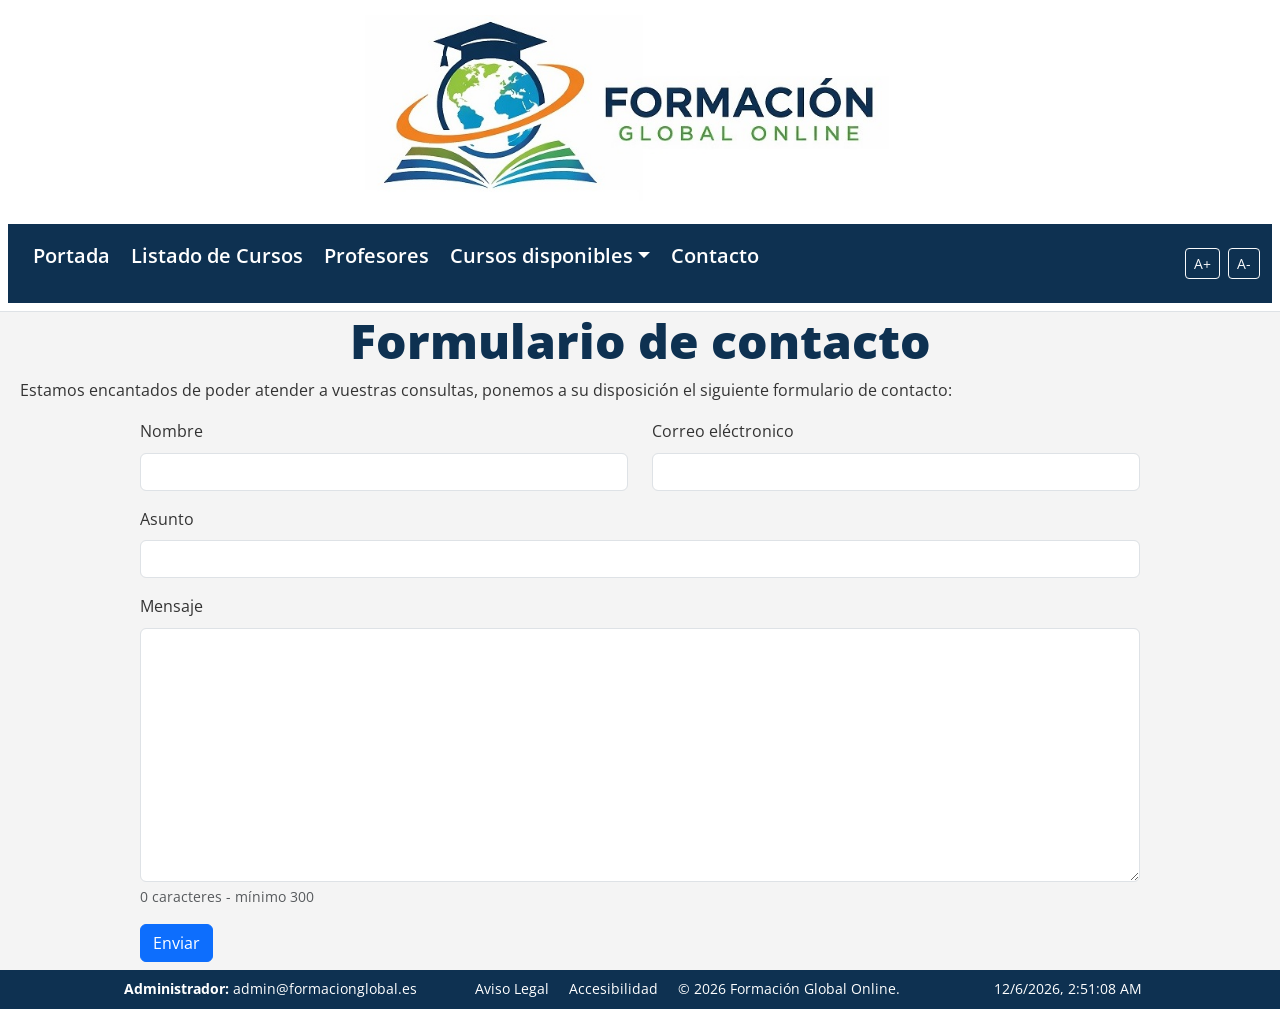
==== contacto.html @ d68c9276 "Add files via upload" ====
<!DOCTYPE html>
<html lang="es">
	<head>		
		<meta name="author" content="Noelia Cabezas">
		<meta name="description" content="Cursos de formación en línea">
		<meta name="keywords" content="cursos, formación, empresa, gestión empresa, planificación empresarial, marketing, fuentes de financiación">
		<meta name="viewport" content="width=device-width, initial-scale=1.0">
		<meta charset="utf-8">
		<title>Formación Global Online | Curso de Gestión de Empresas</title>
		<!-- Importamos la fuente y el fichero CSS de estilos-->
		<link rel="preconnect" href="https://fonts.googleapis.com">
		<link rel="preconnect" href="https://fonts.gstatic.com" crossorigin>
		<link href="https://fonts.googleapis.com/css2?family=Open+Sans:ital,wght@0,300..800;1,300..800&display=swap" rel="stylesheet">
		<link href="https://cdn.jsdelivr.net/npm/bootstrap@5.3.8/dist/css/bootstrap.min.css" rel="stylesheet" integrity="sha384-sRIl4kxILFvY47J16cr9ZwB07vP4J8+LH7qKQnuqkuIAvNWLzeN8tE5YBujZqJLB" crossorigin="anonymous">
		<link href="style/estilos.css" rel="stylesheet" type="text/css">
		
		<!-- Para redes sociales -->
		<meta property="og:title" content="Gestión de Empresas">	
	</head>
	<body>
		<header class="sticky-top bg-white border-bottom">
			<!-- Encabezado corporativo del sitio web -->
			<div>	
				<figure>
					<img src="img/logo_2.jpg" alt="Logo de Formación Global Online">
				</figure>				
			</div>	
			
			<nav class="navbar navbar-expand-lg navbar-dark fondo_corporativo_azul_marino">
				<div class="container-fluid">     
					<!-- Crea un botón de tres rayas horizontales para el diseño responsible si la pantalla es más pequeña, si pulsas se despliega el menú -->
					<button class="navbar-toggler" type="button" data-bs-toggle="collapse" data-bs-target="#menuNavegacion">
						<span class="navbar-toggler-icon"></span>
					</button>
					<!-- Elementos del menú -->
					<div class="collapse navbar-collapse" id="menuNavegacion">
						<ul class="navbar-nav me-auto">
							<li class="nav-item"><a class="nav-link text-white" href="index.html">Portada</a></li>
							<li class="nav-item"><a class="nav-link text-white" href="listado_cursos.html">Listado de Cursos</a></li>
							<li class="nav-item"><a class="nav-link text-white" href="profesores.html">Profesores</a></li>
							<!-- Desplegable de cursos individuales -->
							<li class="nav-item dropdown">
								<a class="nav-link dropdown-toggle text-white" href="#" role="button" data-bs-toggle="dropdown">Cursos disponibles</a>								
								<ul class="dropdown-menu dropdown-menu-dark fondo_corporativo_azul_marino ">
									<li><a class="dropdown-item text-white" href="curso_detalle_1.html">Hacking Ético</a></li>
									<li><a class="dropdown-item text-white" href="curso_detalle_2.html">Gestión de Empresas</a></li>
									<li><a class="dropdown-item text-white" href="curso_detalle_3.html">Diseño Industrial</a></li>
									<li><a class="dropdown-item text-white" href="curso_detalle_4.html">Alemán Básico</a></li>
									<li><a class="dropdown-item text-white" href="curso_detalle_5.html">Comercio Internacional</a></li>
									<li><a class="dropdown-item text-white" href="curso_detalle_6.html">Alemán Básico II</a></li>
									<li><a class="dropdown-item text-white" href="curso_detalle_7.html">Excel Avanzado</a></li>
									<li><a class="dropdown-item text-white" href="curso_detalle_8.html">Fundamentos de IA</a></li>
									<li><a class="dropdown-item text-white" href="curso_detalle_9.html">Diseñador Web</a></li>
								</ul>
							</li>
							<li class="nav-item"><a class="nav-link text-white" href="contacto.html">Contacto</a></li>
						</ul>                
						<!-- Botones tamaño de texto -->
						<div class="d-flex">
							<button id="btn-aumentar" class="btn btn-outline-light btn-sm me-2">A+</button>
							<button id="btn-disminuir" class="btn btn-outline-light btn-sm">A-</button>
						</div>
					</div>
				</div>
			</nav>
		</header>
		<main>
			<!-- Sección 1 -->
			<h1>Formulario de contacto</h1>
			<p>Estamos encantados de poder atender a vuestras consultas, ponemos a su disposición el siguiente formulario de contacto:</p>
			<section id="curso_detalle">
				<div class="container" style="width: 80%">
					<form id="formulario_contacto">
						<div class="row g-4">
							<div class="mb-3 col-lg-6 col-12">
								<label class="form-label">Nombre</label>
								<input class="form-control" id="nombre" type="text" aria-describedby="nombre_ayuda">
								<div id="nombre_ayuda" class="form-text text-danger" style="display: none;">Por favor, es necesario introducir su nombre</div>
							</div>
							<div class="mb-3 col-lg-6 col-12">
								<label for="correo" class="form-label">Correo eléctronico</label>
								<input type="email" class="form-control" id="correo" aria-describedby="correo_ayuda">
								<div id="correo_ayuda" class="form-text text-danger" style="display: none;">Por favor, introduzca su correo electrónico</div>
							</div>
						</div>
						<div class="mb-3">
							<label class="form-label">Asunto</label>
							<input class="form-control" id="asunto" type="text" aria-describedby="asunto_ayuda">
							<div id="asunto_ayuda" class="form-text text-danger" style="display: none;">Por favor, indique el asunto de la consulta</div>
						</div>
						<div class="mb-3">
							<label class="form-label">Mensaje</label>
							<textarea class="form-control" id="mensaje" rows="10" aria-describedby="mensaje_ayuda"></textarea>
							<div id="mensaje_info" class="form-text"><span id="contador">0</span> caracteres - mínimo 300</div>
							<div id="mensaje_ayuda" class="form-text text-danger" style="display: none;">Para que el mensaje sea válido debe tener un mínimo de 300 caracteres</div>
						</div>
						<button type="submit" class="btn btn-primary">Enviar</button>
					</form>
				</div>
			</section>						
		</main>
		<!-- Pie de página -->
		<footer class="fondo_corporativo_azul_marino text-white py-2 mt-2">
			<div class="container text-center">
				<div class="row align-items-center small">
					<!-- Datos Administrador -->
					<div class="col-md-4 mb-3 mb-md-0">
						<p class="mb-0"><strong>Administrador:</strong> admin@formacionglobal.es</p>						
					</div>

					<!-- Accesibilidad y Legal -->
					<div class="col-md-5 mb-3 mb-md-0">
						<a href="aviso_legal.html" class="text-white text-decoration-none me-3">Aviso Legal</a>
						<a href="#" class="text-white text-decoration-none me-3">Accesibilidad</a>
						<span>&copy; 2026 Formación Global Online.</span>
					</div>

					<!-- Fecha y Hora (Interactividad JS) -->
					<div class="col-md-3">
						<span id="txt-fecha"></span>												
					</div>
				</div>
			</div>			
		</footer>	

		<script src="https://cdn.jsdelivr.net/npm/bootstrap@5.3.8/dist/js/bootstrap.bundle.min.js" integrity="sha384-FKyoEForCGlyvwx9Hj09JcYn3nv7wiPVlz7YYwJrWVcXK/BmnVDxM+D2scQbITxI" crossorigin="anonymous"></script>
		<script src="https://code.jquery.com/jquery-3.7.1.js" integrity="sha256-eKhayi8LEQwp4NKxN+CfCh+3qOVUtJn3QNZ0TciWLP4=" crossorigin="anonymous"></script>
		<script src="scripts/scr_comunes.js"></script>
		<script src="scripts/scr_contacto.js"></script>
	</body>
</html>
---- style/estilos.css ----
/* Reglas de estilo para el sitio web de Formación Global Online */
/* Reset de estilos básicos*/
*{
	margin: 0;
	padding: 0;
	box-sizing: border-box;	/* mantiene los tamaños de cajas fijos, bordes y rellenos se calculan hacia adentro*/
}

/* Declaración de propiedades personalizadas, son colores por ejemplo que se usan en diversos atributos*/
:root{
	--color-texto: rgb(51,51,51);
	--color-corporativo-azul-marino: rgb(14,49,81);
	--color-corporativo-azul-claro: rgb(143,219,248);
	--color-corporativo-azul-medio: rgb(11,149,196);
}

.fondo_corporativo_azul_marino {
	background-color: var(--color-corporativo-azul-marino); /* El color de fondo del menú */
}

.fondo_corporativo_azul_claro{
	background-color: var(--color-corporativo-azul-claro);
}

.fondo_corporativo_azul_medio{
	background-color: var(--color-corporativo-azul-medio);
}


#carrusel_cursos{
	width: fit-content;
	margin: 20 px auto;
	border-radius: 12px;
	overflow: hidden;
}

#carrusel_cursos .carousel-caption {
    background: rgba(0, 0, 0, 0.6); /* Fondo negro semitransparente */
    border-radius: 10px;
    padding: 15px;
    left: 10%;  /* Ajuste lateral */
    right: 10%;
    bottom: 20px; /* Separación del borde inferior */
	width: fit-content;
	height: auto;
	left: 0;
    right: 0;
    margin: 0 auto;        /* Centrado horizontal */
    bottom: 20px;
}

.carousel-control-prev, .carousel-control-next {
    width: 40px;           /* Ancho fijo del área de clic */
    height: 40px;          /* Alto fijo */
    background-color: rgba(0, 0, 0, 1); /* Fondo oscuro circular */
    border-radius: 50%;    /* Los hace redondos */
    top: 50%;              /* Centrado vertical */
    transform: translateY(-50%); /* Ajuste perfecto al centro */
    margin: 0 10px;        /* Los separa un poco del borde de la imagen */
}
/*
.carousel-control-prev{
	left: 15%;
}

.carousel-control-next {
	right: 15%
}*/

/* Cambiar el tamaño de la flecha interna */
.carousel-control-prev-icon, .carousel-control-next-icon {
    width: 3rem;
    height: 3rem;
}

/* Efecto al pasar el ratón */
.carousel-control-prev:hover, .carousel-control-next:hover {
    background-color: rgba(0, 0, 0, 0.8);
}

/* estilo para encabezados de segundo nivel */
h1 {
	font-size: 3rem;
	color: var(--color-corporativo-azul-marino);
	font-weight: 800;
	text-align: center;
}
/* Atributos generales*/
body{
	font-family: "Open Sans", sans-serif;	
	line-height: 1.6;
	color: var(--color-texto);
	background-color: rgb(244,244,244);
	/*padding-top: 350px; /*Ajustado según el tamaño del header*/
}

.card img{	
	/* Fuerzo a que los logos de los cursos tengan todos el mismo tamaño y no se deformen*/
	display: block;
	margin: 0 auto;
	/* Fuerzo a que los logos de los cursos tengan todos el mismo tamaño*/
	width: 338px;
	height: 225px;
	object-fit: cover;
	object-position: center;
	
}

/* Encabezado y Navegación */
header {	
	background-color: white;	
	font-size: 1.25rem;
	font-weight: 600;
	padding: 0.5rem 0.5rem;
	position: fixed; /*mantenemos siempre fijo el header */
	z-index: 100;
	top: 0;
	width: 100%;	
}

/* Atributos para el logo tipo banner */
header img{
	 /* Centro la imagen centrada con los atributos display y margin siguientes */
    display: block;
	margin: 0 auto;
	/* fuerza que la imagen sea más ancha que alta */
	max-width: 100%; 
	min-width: 200px;	
	max-height: 200px;
    object-fit: contain;  
	aspect-ratio:  2.75; /* la imagen es 2,75 veces más ancha que alta */	
}


/* estilo para encabezados de segundo nivel */
h2 {
	font-size: 2rem;
	color: var(--color-corporativo-azul-marino);
	font-weight: 800;
	text-align: center;
}

/* estilo para encabezados de tercer nivel */
h3{
	font-size: 1.5rem;
	color: var(--color-corporativo-azul-marino);
	font-weight: 600;
	padding-bottom: 15px;
	text-decoration: underline;
}

/* estilo para encabezados de versión 2 de tercer nivel (es igual que h3 pero sin subrayado)*/
.h3_v2{	
	text-decoration: none;
}

p{
	padding-left: 20px; /* en los párrafos se deja un espacio interno dentro de la caja que lo contiene */
}

/* estilo para articles */
article{
	padding: 20px;
	background-color: var(--color-corporativo-azul-claro);	
	border-radius: 5px; /*redondea los bordes */
	box-shadow: 0 2px 5px rgba(0,0,0,0.2);	
}

/* si el párrafo está dentro de un article */
article > p {
	padding-left: 5px;
	padding-bottom: 15px;
}

/* los enlaces en un article tendrán el mismo color que el resto del texto, incluso si ya se han visitado */
article a {
	color:  var(--color-texto);	
}

article a:visited {
	color:  var(--color-texto);
}

/* Si se pasa el ratón por encima de un enlace en un article se modifica su apariencia */
article a:hover{
	color: black; 
	font-weight: 500;
}

/* Se establece padding para las listas */
ul{
	padding-left: 20px;
	padding-bottom: 15px;
}
li{
	padding-left: 5px;
}

/* Las imágenes en estos elementos tendrán un borde */
article img, .curso-detalle img{
	border: 3px solid var(--color-corporativo-azul-marino);
	border-radius: 5px;
	display: block;
	margin: 0 auto;
	/* Fuerzo a que los logos de los cursos tengan todos el mismo tamaño*/
	width: 338px;
	height: 225px;
	object-fit: cover;
	object-position: center;
}

/* Clase negrita: cambia el formato del texto a negrita */
.negrita{
	font-weight: bold;
}

/* Clase portada: da formato a la página principal */
.portada{
	display: grid;
	grid-template-columns: 1fr 1fr; /* crea dos columnas iguales */
	gap: 20px;
	padding: 20px;	
}

/* Clase lista-cursos: da formato a la página de listado de cursos */
.lista-cursos{
	display: grid;
	grid-template-columns: 1fr 1fr 1fr; /*crea tres columnas iguales*/
	gap: 20px;
	padding: 20px;
}

/* Clase enlace-articulo: no se desea que salga subrayado los enlaces */
.enlace_articulo {
	text-decoration: none;
}

/* Clase curso-detalle: para dar formato a la página del detalle de un curso */
.curso-detalle{	
	display: grid;	
	grid-template-columns: 1fr 1.5fr 2.5fr; /*3 columnas: 1ª imagen, 2ª detalles curso, 3ª descripción */
	gap: 20px;
	padding: 20px;
	margin: 20px 20px;
	align-items: center;
}

/* Encabezado h3 personalizado en la clase curso-detalle*/
.curso-detalle h3{
	grid-column: span 3;
	text-align: center;
}

/* Párrafo  personalizado en la clase curso-detalle*/
.curso-detalle p{
	padding-bottom: 10px;
}

/* Para colocar la figure en la clase curso-detalle */
.curso-detalle figure{	
	margin: 10px 10px;		
}

/* Se quitan los marcadores de los elementos de la lista en la clase curso-detalle */
.curso-detalle ul {	
	list-style-type: none;	
}

/* Se da formato a div en la clase curso-detalle */
.curso-detalle div{		
	align-self: stretch;
	border-left: 1px solid var(--color-corporativo-azul-marino);
	
}

/* Se da formato a la clase descripción*/
.descripcion{
	font-weight: 900;
	font-size: 1.2rem;
	font-style: italic;
}

/* se da formato a la viñeta con circulo y margen */
.vinneta-circulo li{
	list-style-type: circle;
	margin-left: 15px;
}




/* ---- Diseño Responsible Básico ---*/
/* -- Móviles --*/
@media only screen and (max-width: 400px){
	/* No se fija el banner y el menú en móviles */
	body{
		padding-top: 0;
	}
	header{
		position: static; /*no se fija el banner y el menú*/
	}
	header img{
		/*se ajusta tamaño logo para adaptarlo a la pantalla*/
		width: 90%; 
		min-width: 150px;
	}
	nav{
		/* se cambia el menú a vertical*/
		grid-auto-flow: row;
		grid-template-columns: 1fr;
		gap: 5px;
		padding: 10px 0;
	}
	nav a{ /*se modifican los elementos del menú de navegación para facilitar su uso en un móvil */
		padding: 15px 0; 
		text-align: center;
		border-bottom: 1px solid rgba(255,255,255,0.1);
	}
	h2{
		font-size: 1.5rem; /* se reduce el tamaño de la fuente para adaptarlo al móvil */
	}
	/* se intenta ajustar algo la tabla*/
	table{
		width: 100%;
		font-size: 0.6rem;
	}
	th, td{
		padding: 5px 2px;
	}

	/* quito las vistas en columnas porque en un móvil no se verán bien */
	.portada, .lista-cursos, .curso-detalle{
		grid-template-columns: 1fr;
		margin: 10px;
	}
	
	/* Se modifica estos detalles para la descripción para que cuadre con la nueva configuración */
	.curso-detalle div{
		border-left: none;
		border-top: 1px solid var(--color-corporativo-azul-marino);
		padding-top: 10px;
		padding-left: 0;
	}
	.curso-detalle h3{
		grid-column: span 1;	
	}
	article img, .curso-detalle img{
		max-width: 100%;
	}	
}

/* -- Tablets --*/
@media only screen and (min-width: 401px) and (max-width: 960px){
	/* No se fija el banner y el menú en tablets, se adapta para tablets estos elementos */
	body{
		padding-top: 0;
	}
	header{
		position: static; /*no se fija el banner y el menú*/
	}
	header img{
		/*se ajusta tamaño logo para adaptarlo a la pantalla*/
		width: 60%; 	
	}
	nav{
		grid-template-columns: 1fr 1fr 1fr; /* 3 columnas iguales */
		padding-left: 0;
		text-align: center;
	}
	nav a{
		padding-left: 0;
		font-size: 1.1rem;
	}
	
	/*ponemos las columnas a 2 y retocamos detalles para mejorar la apariencia o corregirla por cambios en el diseño*/
	.portada, .lista-cursos{
		grid-template-columns: 1fr 1fr;
		gap: 15px;
	}
	.lista-cursos img{
		width: 100%;
		object-fit: cover;
	}
	.curso-detalle{
		grid-template-columns: 0.75fr 1.25fr;
	}
	.curso-detalle h3{
		grid-column: span 2;	
	}
	.curso-detalle figure{
		margin: 0;
	}
	.curso-detalle ul{
		align-self: center;
	}
	.curso-detalle div{
		grid-column: span 2;
		border-left: none;
		border-top: 1px solid var(--color-corporativo-azul-marino);
		padding-top: 20px;
		padding-left: 0;
	}
}
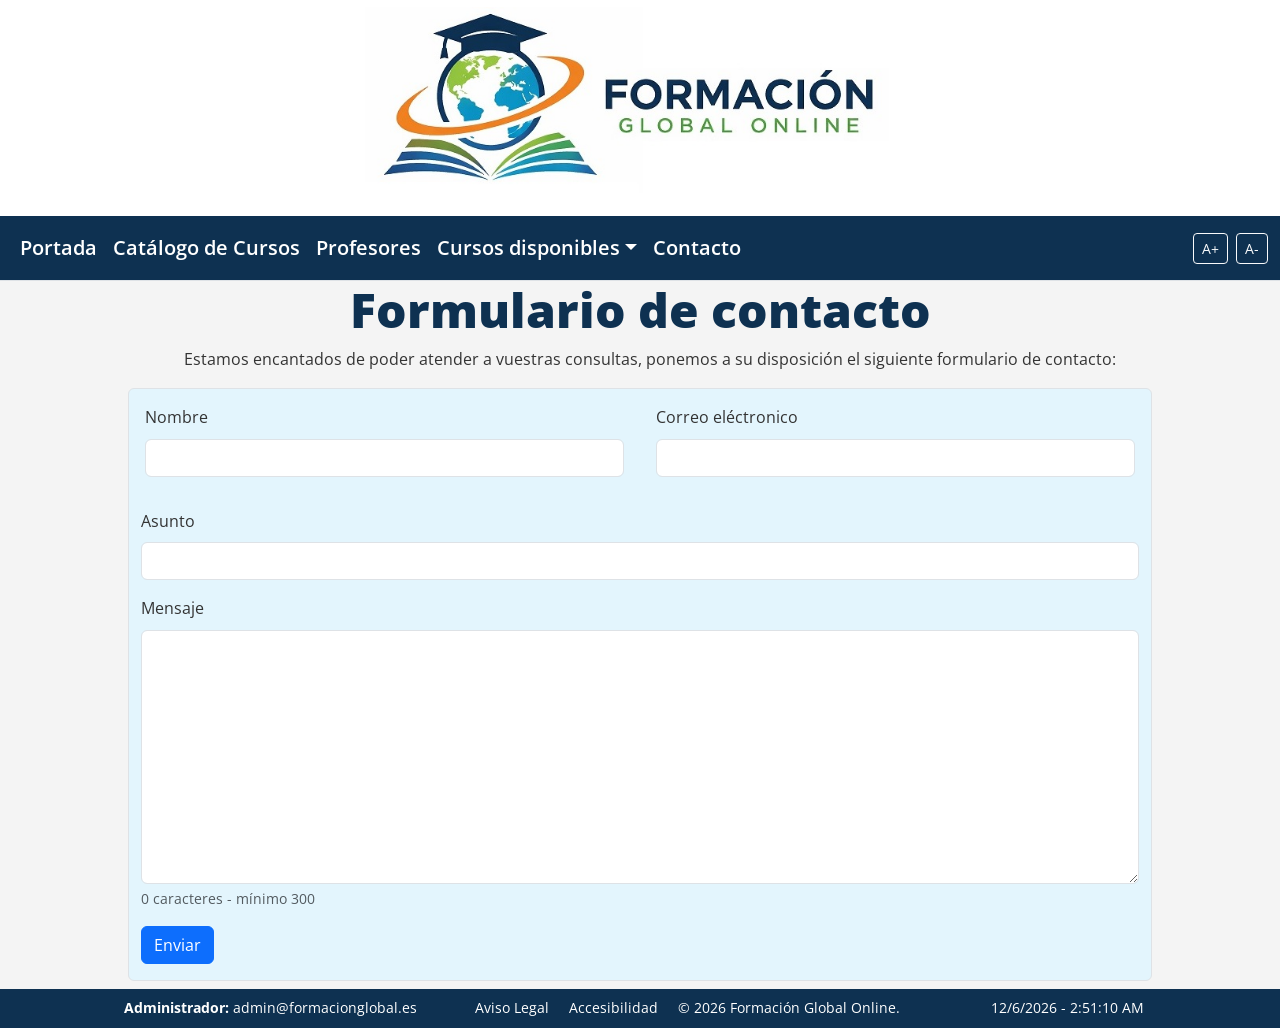
==== commit c434b81a: "Add files via upload" ====
--- a/contacto.html
+++ b/contacto.html
@@ -36,7 +36,7 @@
 					<div class="collapse navbar-collapse" id="menuNavegacion">
 						<ul class="navbar-nav me-auto">
 							<li class="nav-item"><a class="nav-link text-white" href="index.html">Portada</a></li>
-							<li class="nav-item"><a class="nav-link text-white" href="listado_cursos.html">Listado de Cursos</a></li>
+							<li class="nav-item"><a class="nav-link text-white" href="listado_cursos.html">Catálogo de Cursos</a></li>
 							<li class="nav-item"><a class="nav-link text-white" href="profesores.html">Profesores</a></li>
 							<!-- Desplegable de cursos individuales -->
 							<li class="nav-item dropdown">
@@ -67,37 +67,35 @@
 		<main>
 			<!-- Sección 1 -->
 			<h1>Formulario de contacto</h1>
-			<p>Estamos encantados de poder atender a vuestras consultas, ponemos a su disposición el siguiente formulario de contacto:</p>
-			<section id="curso_detalle">
-				<div class="container" style="width: 80%">
-					<form id="formulario_contacto">
-						<div class="row g-4">
-							<div class="mb-3 col-lg-6 col-12">
-								<label class="form-label">Nombre</label>
-								<input class="form-control" id="nombre" type="text" aria-describedby="nombre_ayuda">
-								<div id="nombre_ayuda" class="form-text text-danger" style="display: none;">Por favor, es necesario introducir su nombre</div>
-							</div>
-							<div class="mb-3 col-lg-6 col-12">
-								<label for="correo" class="form-label">Correo eléctronico</label>
-								<input type="email" class="form-control" id="correo" aria-describedby="correo_ayuda">
-								<div id="correo_ayuda" class="form-text text-danger" style="display: none;">Por favor, introduzca su correo electrónico</div>
-							</div>
-						</div>
-						<div class="mb-3">
-							<label class="form-label">Asunto</label>
-							<input class="form-control" id="asunto" type="text" aria-describedby="asunto_ayuda">
-							<div id="asunto_ayuda" class="form-text text-danger" style="display: none;">Por favor, indique el asunto de la consulta</div>
-						</div>
-						<div class="mb-3">
-							<label class="form-label">Mensaje</label>
-							<textarea class="form-control" id="mensaje" rows="10" aria-describedby="mensaje_ayuda"></textarea>
-							<div id="mensaje_info" class="form-text"><span id="contador">0</span> caracteres - mínimo 300</div>
-							<div id="mensaje_ayuda" class="form-text text-danger" style="display: none;">Para que el mensaje sea válido debe tener un mínimo de 300 caracteres</div>
-						</div>
-						<button type="submit" class="btn btn-primary">Enviar</button>
-					</form>
-				</div>
-			</section>						
+			<p class="text-center">Estamos encantados de poder atender a vuestras consultas, ponemos a su disposición el siguiente formulario de contacto:</p>
+			<div class="container border rounded fondo_corporativo_azul_claro" style="width: 80%">
+				<form id="formulario_contacto">
+					<div class="row g-4">
+						<div class="mb-3 p-3 col-lg-6 col-12">
+							<label for="nombre" class="form-label">Nombre</label>
+							<input class="form-control" id="nombre" type="text" aria-describedby="nombre_ayuda">
+							<div id="nombre_ayuda" class="form-text text-danger" style="display: none;">Por favor, es necesario introducir su nombre</div>
+						</div>
+						<div class="mb-3 p-3 col-lg-6 col-12">
+							<label for="correo" class="form-label">Correo eléctronico</label>
+							<input type="email" class="form-control" id="correo" aria-describedby="correo_ayuda">
+							<div id="correo_ayuda" class="form-text text-danger" style="display: none;">Por favor, introduzca su correo electrónico</div>
+						</div>
+					</div>
+					<div class="mb-3">
+						<label for="asunto" class="form-label">Asunto</label>
+						<input class="form-control" id="asunto" type="text" aria-describedby="asunto_ayuda">
+						<div id="asunto_ayuda" class="form-text text-danger" style="display: none;">Por favor, indique el asunto de la consulta</div>
+					</div>
+					<div class="mb-3">
+						<label for="mensaje" class="form-label">Mensaje</label>
+						<textarea class="form-control" id="mensaje" rows="10" aria-describedby="mensaje_ayuda mensaje_info"></textarea>
+						<div id="mensaje_info" class="form-text"><span id="contador">0</span> caracteres - mínimo 300</div>
+						<div id="mensaje_ayuda" class="form-text text-danger" style="display: none;">Para que el mensaje sea válido debe tener un mínimo de 300 caracteres</div>
+					</div>
+					<button type="submit" class="btn btn-primary mb-3">Enviar</button>
+				</form>
+			</div>			
 		</main>
 		<!-- Pie de página -->
 		<footer class="fondo_corporativo_azul_marino text-white py-2 mt-2">
@@ -110,8 +108,8 @@
 
 					<!-- Accesibilidad y Legal -->
 					<div class="col-md-5 mb-3 mb-md-0">
-						<a href="aviso_legal.html" class="text-white text-decoration-none me-3">Aviso Legal</a>
-						<a href="#" class="text-white text-decoration-none me-3">Accesibilidad</a>
+						<a href="#" data-bs-toggle="modal" data-bs-target="#modalLegal" class="text-white text-decoration-none me-3">Aviso Legal</a>
+						<a href="#" data-bs-toggle="modal" data-bs-target="#modalAccesibilidad" class="text-white text-decoration-none me-3">Accesibilidad</a>
 						<span>&copy; 2026 Formación Global Online.</span>
 					</div>
 
@@ -121,8 +119,92 @@
 					</div>
 				</div>
 			</div>			
-		</footer>	
-
+		</footer>
+		<!-- Aviso Legal-->
+		<div class="modal fade" id="modalLegal" tabindex="-1" aria-hidden="true">
+			<div class="modal-dialog modal-lg"> 
+				<div class="modal-content">
+					<div class="modal-header fondo_corporativo_azul_marino text-white">
+						<h1 class="modal-title text-white" id="modalLegalLabel">Aviso Legal - Formación Global Online</h1>
+						<button type="button" class="btn-close btn-close-white" data-bs-dismiss="modal" aria-label="Cerrar"></button>
+					</div>
+					<div class="modal-body" style="max-height: 400px; overflow-y: auto;">
+						<div class="card shadow-sm card-accesibilidad">
+							<div class="card-body p-5">		
+								<div class="mb-4">
+									<h1 class="display-6 fw-bold text-dark">Aviso Legal</h1>
+									<p class="text-muted">Bienvenido a la página de información legal de <span class="fw-bold">Formación Global Online.</span></p>
+									<hr>
+								</div>								
+								<div class="texto-contenido">
+									<h2 class="mt-4">1. DATOS IDENTIFICATIVOS</h2>						
+									<p>En cumplimiento con el deber de información recogido en el artículo 10 de la Ley 34/2002, de 11 de julio, de Servicios de la Sociedad de la Información y del Comercio Electrónico, se reflejan los siguientes datos: la empresa titular de dominio web es Formación Global Online (en adelante, la Empresa), con domicilio a estos efectos en Calle de la Innovación Educativa, nº 10, Madrid, C.P. 28045. Correo electrónico de contacto: secretaria@formacionglobalonline.es.</p>
+									<h2 class="mt-4">2. PROTECCIÓN DE DATOS (RGPD)</h2>
+									<p>Los datos recogidos en nuestro formulario de contacto se tratan con la finalidad de gestionar consultas académicas. Usted tiene derecho a acceder, rectificar y suprimir sus datos escribiendo a <a href="mailto:protecciondatos@formacionglobalonline.es">protecciondatos@formacionglobalonline.es</a>.</p>
+									<h2 class="mt-4">3. PROPIEDAD INTELECTUAL</h2>
+									<p>Todos los contenidos del sitio (textos, tablas de cursos, logotipos) son propiedad de la Empresa. Queda prohibida su reproducción sin permiso previo.</p>
+									<h2 class="mt-4">4. EXCLUSIÓN DE RESPONSABILIDAD</h2>
+									<p>La Empresa no se hace responsable de los daños que pudieran derivarse de interferencias, omisiones, virus informáticos o desconexiones en el funcionamiento de este sistema electrónico, motivadas por causas ajenas a Formación Global Online.</p>
+									<h2 class="mt-4">5. ACEPTACIÓN Y CONSENTIMIENTO</h2>
+									<p>El Usuario declara haber sido informado de las condiciones sobre protección de datos de carácter personal, aceptando y consintiendo el tratamiento de los mismos por parte de Formación Global Online en la forma y para las finalidades indicadas en la presente Política de Privacidad.</p>																		
+								</div>								
+								<div class="text-center mt-5">
+									<small>Última actualización: 19 de febrero de 2026</small>
+								</div>
+							</div>
+						</div>						
+					</div>
+					<div class="modal-footer">
+						<button type="button" class="btn btn-primary" data-bs-dismiss="modal">Cerrar</button>
+					</div>
+				</div>
+			</div>
+		</div>
+		<!-- Accesibilidad-->
+		<div class="modal fade" id="modalAccesibilidad" tabindex="-1" aria-hidden="true">
+			<div class="modal-dialog modal-lg"> 
+				<div class="modal-content">
+					<div class="modal-header  fondo_corporativo_azul_marino text-white">
+						<h1 class="modal-title text-white" id="modalAccesibilidadLabel">Política de Accesibilidad - Formación Global Online</h1>
+						<button type="button" class="btn-close btn-close-white" data-bs-dismiss="modal" aria-label="Cerrar"></button>
+					</div>
+					<div class="modal-body" style="max-height: 400px; overflow-y: auto;">						
+						<div class="card shadow-sm card-accesibilidad">
+							<div class="card-body p-5">	
+								<div class="mb-4">
+									<h1 class="display-6 fw-bold text-dark">Política de Accesibilidad</h1>
+									<p class="text-muted">Compromiso con la inclusión digital de <strong>Formación Global Online</strong>.</p>
+									<hr>
+								</div>
+								<div class="texto-contenido">
+									<p>En <strong>Formación Global Online</strong>, trabajamos para que nuestra plataforma de cursos y formularios sean accesibles para todos, independientemente de sus capacidades físicas o técnicas.</p>
+									<h2 class="mt-4"><span class="seccion-icono">⌨️</span>Navegación por teclado</h2>
+									<p>Hemos optimizado nuestro sitio para que puedas navegar por la tabla de cursos y completar el formulario de contacto utilizando únicamente la tecla <strong>Tabulador</strong>.</p>
+									<h2 class="mt-4"><span class="seccion-icono">🎨</span>Contraste y Diseño</h2>
+									<p>El diseño utiliza contrastes de color adecuados para facilitar la lectura a personas con baja visión y se adapta perfectamente al zoom del navegador hasta un 200% sin perder funcionalidad.</p>
+									<h2 class="mt-4"><span class="seccion-icono">🔊</span>Lectores de Pantalla</h2>
+									<p>Nuestros campos de formulario incluyen etiquetas descriptivas y atributos <code>aria-label</code> para asegurar que el software de lectura de pantalla pueda guiarte correctamente durante el proceso.</p>
+									<!-- Cuadro de contacto rápido -->
+									<div class="alert alert-success mt-5 border-0 shadow-sm">
+										<h3 class="alert-heading">¿Has encontrado alguna barrera?</h3>
+										<p class="mb-0">Si tienes dificultades para acceder a algún contenido, por favor escríbenos a: 
+											<a href="mailto:accesibilidad@formacionglobalonline.es" class="fw-bold text-success text-decoration-none">accesibilidad@formacionglobalonline.es</a>
+										</p>
+									</div>
+								</div>
+								<div class="mt-5 d-flex justify-content-between align-items-center">
+									<small class="text-muted italic">Versión 1.0 - Febrero 2026</small>
+								</div>
+							</div>
+						</div>
+					</div>
+					<div class="modal-footer">
+						<button type="button" class="btn btn-primary" data-bs-dismiss="modal">Cerrar</button>
+					</div>
+				</div>
+			</div>
+		</div>
+		<!-- SCRIPTS -->
 		<script src="https://cdn.jsdelivr.net/npm/bootstrap@5.3.8/dist/js/bootstrap.bundle.min.js" integrity="sha384-FKyoEForCGlyvwx9Hj09JcYn3nv7wiPVlz7YYwJrWVcXK/BmnVDxM+D2scQbITxI" crossorigin="anonymous"></script>
 		<script src="https://code.jquery.com/jquery-3.7.1.js" integrity="sha256-eKhayi8LEQwp4NKxN+CfCh+3qOVUtJn3QNZ0TciWLP4=" crossorigin="anonymous"></script>
 		<script src="scripts/scr_comunes.js"></script>
--- a/style/estilos.css
+++ b/style/estilos.css
@@ -1,16 +1,14 @@
 /* Reglas de estilo para el sitio web de Formación Global Online */
 /* Reset de estilos básicos*/
 *{
-	margin: 0;
-	padding: 0;
 	box-sizing: border-box;	/* mantiene los tamaños de cajas fijos, bordes y rellenos se calculan hacia adentro*/
 }
 
 /* Declaración de propiedades personalizadas, son colores por ejemplo que se usan en diversos atributos*/
 :root{
 	--color-texto: rgb(51,51,51);
-	--color-corporativo-azul-marino: rgb(14,49,81);
-	--color-corporativo-azul-claro: rgb(143,219,248);
+	--color-corporativo-azul-marino: rgb(14,49,81);	
+	--color-corporativo-azul-claro: rgb(227,245,253);
 	--color-corporativo-azul-medio: rgb(11,149,196);
 }
 
@@ -26,56 +24,41 @@
 	background-color: var(--color-corporativo-azul-medio);
 }
 
-
-#carrusel_cursos{
-	width: fit-content;
-	margin: 20 px auto;
-	border-radius: 12px;
-	overflow: hidden;
-}
-
+/* Pone un fondo bajo el título del curso para que se pueda leer bien */
 #carrusel_cursos .carousel-caption {
     background: rgba(0, 0, 0, 0.6); /* Fondo negro semitransparente */
     border-radius: 10px;
     padding: 15px;
-    left: 10%;  /* Ajuste lateral */
-    right: 10%;
-    bottom: 20px; /* Separación del borde inferior */
 	width: fit-content;
-	height: auto;
-	left: 0;
-    right: 0;
-    margin: 0 auto;        /* Centrado horizontal */
-    bottom: 20px;
+	height: auto;	
+    margin: 0 auto;        /* Centrado horizontal */   
 }
 
+/* Se da formato a los botenes de previo y siguiente para que se vean mejor */
 .carousel-control-prev, .carousel-control-next {
-    width: 40px;           /* Ancho fijo del área de clic */
-    height: 40px;          /* Alto fijo */
-    background-color: rgba(0, 0, 0, 1); /* Fondo oscuro circular */
+    width: 45px;           /* Ancho fijo del área de clic */
+    height: 45px;          /* Alto fijo */
+    background-color: rgba(0, 0, 0, 0.8); /* Fondo oscuro circular */
+	opacity: 1;
     border-radius: 50%;    /* Los hace redondos */
     top: 50%;              /* Centrado vertical */
     transform: translateY(-50%); /* Ajuste perfecto al centro */
-    margin: 0 10px;        /* Los separa un poco del borde de la imagen */
-}
-/*
-.carousel-control-prev{
-	left: 15%;
 }
 
-.carousel-control-next {
-	right: 15%
-}*/
+/* Saca el botón previo para que esté fuera de la imagen y se vea bien */
+.carousel-control-prev{
+	left: -60px;
+}
 
-/* Cambiar el tamaño de la flecha interna */
-.carousel-control-prev-icon, .carousel-control-next-icon {
-    width: 3rem;
-    height: 3rem;
+/* Saca el botón siguiente para que esté fuera de la imagen y se vea bien */
+.carousel-control-next{
+	right: -60px;
 }
 
 /* Efecto al pasar el ratón */
 .carousel-control-prev:hover, .carousel-control-next:hover {
-    background-color: rgba(0, 0, 0, 0.8);
+    background-color: rgba(0, 0, 0, 1);
+	opacity: 1;
 }
 
 /* estilo para encabezados de segundo nivel */
@@ -90,8 +73,7 @@
 	font-family: "Open Sans", sans-serif;	
 	line-height: 1.6;
 	color: var(--color-texto);
-	background-color: rgb(244,244,244);
-	/*padding-top: 350px; /*Ajustado según el tamaño del header*/
+	background-color: rgb(244,244,244);	
 }
 
 .card img{	
@@ -99,23 +81,17 @@
 	display: block;
 	margin: 0 auto;
 	/* Fuerzo a que los logos de los cursos tengan todos el mismo tamaño*/
-	width: 338px;
-	height: 225px;
+	width: 100%;
+	max-width: 338px;	
+	aspect-ratio: 3/2;
 	object-fit: cover;
-	object-position: center;
-	
+	object-position: center;	
 }
 
 /* Encabezado y Navegación */
 header {	
-	background-color: white;	
 	font-size: 1.25rem;
-	font-weight: 600;
-	padding: 0.5rem 0.5rem;
-	position: fixed; /*mantenemos siempre fijo el header */
-	z-index: 100;
-	top: 0;
-	width: 100%;	
+	font-weight: 600;		
 }
 
 /* Atributos para el logo tipo banner */
@@ -134,7 +110,7 @@
 
 /* estilo para encabezados de segundo nivel */
 h2 {
-	font-size: 2rem;
+	font-size: 1.7rem;
 	color: var(--color-corporativo-azul-marino);
 	font-weight: 800;
 	text-align: center;
@@ -145,259 +121,16 @@
 	font-size: 1.5rem;
 	color: var(--color-corporativo-azul-marino);
 	font-weight: 600;
-	padding-bottom: 15px;
-	text-decoration: underline;
-}
-
-/* estilo para encabezados de versión 2 de tercer nivel (es igual que h3 pero sin subrayado)*/
-.h3_v2{	
-	text-decoration: none;
+	padding-bottom: 15px;	
 }
 
 p{
 	padding-left: 20px; /* en los párrafos se deja un espacio interno dentro de la caja que lo contiene */
 }
 
-/* estilo para articles */
-article{
-	padding: 20px;
-	background-color: var(--color-corporativo-azul-claro);	
-	border-radius: 5px; /*redondea los bordes */
-	box-shadow: 0 2px 5px rgba(0,0,0,0.2);	
-}
-
-/* si el párrafo está dentro de un article */
-article > p {
-	padding-left: 5px;
-	padding-bottom: 15px;
-}
-
-/* los enlaces en un article tendrán el mismo color que el resto del texto, incluso si ya se han visitado */
-article a {
-	color:  var(--color-texto);	
-}
-
-article a:visited {
-	color:  var(--color-texto);
-}
-
-/* Si se pasa el ratón por encima de un enlace en un article se modifica su apariencia */
-article a:hover{
-	color: black; 
-	font-weight: 500;
-}
-
-/* Se establece padding para las listas */
-ul{
-	padding-left: 20px;
-	padding-bottom: 15px;
-}
-li{
-	padding-left: 5px;
-}
-
-/* Las imágenes en estos elementos tendrán un borde */
-article img, .curso-detalle img{
-	border: 3px solid var(--color-corporativo-azul-marino);
-	border-radius: 5px;
-	display: block;
-	margin: 0 auto;
-	/* Fuerzo a que los logos de los cursos tengan todos el mismo tamaño*/
-	width: 338px;
-	height: 225px;
-	object-fit: cover;
-	object-position: center;
-}
-
-/* Clase negrita: cambia el formato del texto a negrita */
-.negrita{
-	font-weight: bold;
-}
-
-/* Clase portada: da formato a la página principal */
-.portada{
-	display: grid;
-	grid-template-columns: 1fr 1fr; /* crea dos columnas iguales */
-	gap: 20px;
-	padding: 20px;	
-}
-
-/* Clase lista-cursos: da formato a la página de listado de cursos */
-.lista-cursos{
-	display: grid;
-	grid-template-columns: 1fr 1fr 1fr; /*crea tres columnas iguales*/
-	gap: 20px;
-	padding: 20px;
-}
-
-/* Clase enlace-articulo: no se desea que salga subrayado los enlaces */
-.enlace_articulo {
-	text-decoration: none;
-}
-
-/* Clase curso-detalle: para dar formato a la página del detalle de un curso */
-.curso-detalle{	
-	display: grid;	
-	grid-template-columns: 1fr 1.5fr 2.5fr; /*3 columnas: 1ª imagen, 2ª detalles curso, 3ª descripción */
-	gap: 20px;
-	padding: 20px;
-	margin: 20px 20px;
-	align-items: center;
-}
-
-/* Encabezado h3 personalizado en la clase curso-detalle*/
-.curso-detalle h3{
-	grid-column: span 3;
-	text-align: center;
-}
-
-/* Párrafo  personalizado en la clase curso-detalle*/
-.curso-detalle p{
-	padding-bottom: 10px;
-}
-
-/* Para colocar la figure en la clase curso-detalle */
-.curso-detalle figure{	
-	margin: 10px 10px;		
-}
-
-/* Se quitan los marcadores de los elementos de la lista en la clase curso-detalle */
-.curso-detalle ul {	
-	list-style-type: none;	
-}
-
-/* Se da formato a div en la clase curso-detalle */
-.curso-detalle div{		
-	align-self: stretch;
-	border-left: 1px solid var(--color-corporativo-azul-marino);
-	
-}
-
-/* Se da formato a la clase descripción*/
-.descripcion{
-	font-weight: 900;
-	font-size: 1.2rem;
-	font-style: italic;
-}
-
-/* se da formato a la viñeta con circulo y margen */
-.vinneta-circulo li{
-	list-style-type: circle;
-	margin-left: 15px;
-}
-
-
-
-
-/* ---- Diseño Responsible Básico ---*/
-/* -- Móviles --*/
-@media only screen and (max-width: 400px){
-	/* No se fija el banner y el menú en móviles */
-	body{
-		padding-top: 0;
-	}
-	header{
-		position: static; /*no se fija el banner y el menú*/
-	}
-	header img{
-		/*se ajusta tamaño logo para adaptarlo a la pantalla*/
-		width: 90%; 
-		min-width: 150px;
-	}
-	nav{
-		/* se cambia el menú a vertical*/
-		grid-auto-flow: row;
-		grid-template-columns: 1fr;
-		gap: 5px;
-		padding: 10px 0;
-	}
-	nav a{ /*se modifican los elementos del menú de navegación para facilitar su uso en un móvil */
-		padding: 15px 0; 
-		text-align: center;
-		border-bottom: 1px solid rgba(255,255,255,0.1);
-	}
-	h2{
-		font-size: 1.5rem; /* se reduce el tamaño de la fuente para adaptarlo al móvil */
-	}
-	/* se intenta ajustar algo la tabla*/
-	table{
-		width: 100%;
-		font-size: 0.6rem;
-	}
-	th, td{
-		padding: 5px 2px;
-	}
-
-	/* quito las vistas en columnas porque en un móvil no se verán bien */
-	.portada, .lista-cursos, .curso-detalle{
-		grid-template-columns: 1fr;
-		margin: 10px;
-	}
-	
-	/* Se modifica estos detalles para la descripción para que cuadre con la nueva configuración */
-	.curso-detalle div{
-		border-left: none;
-		border-top: 1px solid var(--color-corporativo-azul-marino);
-		padding-top: 10px;
-		padding-left: 0;
-	}
-	.curso-detalle h3{
-		grid-column: span 1;	
-	}
-	article img, .curso-detalle img{
-		max-width: 100%;
-	}	
-}
-
-/* -- Tablets --*/
-@media only screen and (min-width: 401px) and (max-width: 960px){
-	/* No se fija el banner y el menú en tablets, se adapta para tablets estos elementos */
-	body{
-		padding-top: 0;
-	}
-	header{
-		position: static; /*no se fija el banner y el menú*/
-	}
-	header img{
-		/*se ajusta tamaño logo para adaptarlo a la pantalla*/
-		width: 60%; 	
-	}
-	nav{
-		grid-template-columns: 1fr 1fr 1fr; /* 3 columnas iguales */
-		padding-left: 0;
-		text-align: center;
-	}
-	nav a{
-		padding-left: 0;
-		font-size: 1.1rem;
-	}
-	
-	/*ponemos las columnas a 2 y retocamos detalles para mejorar la apariencia o corregirla por cambios en el diseño*/
-	.portada, .lista-cursos{
-		grid-template-columns: 1fr 1fr;
-		gap: 15px;
-	}
-	.lista-cursos img{
-		width: 100%;
-		object-fit: cover;
-	}
-	.curso-detalle{
-		grid-template-columns: 0.75fr 1.25fr;
-	}
-	.curso-detalle h3{
-		grid-column: span 2;	
-	}
-	.curso-detalle figure{
-		margin: 0;
-	}
-	.curso-detalle ul{
-		align-self: center;
-	}
-	.curso-detalle div{
-		grid-column: span 2;
-		border-left: none;
-		border-top: 1px solid var(--color-corporativo-azul-marino);
-		padding-top: 20px;
-		padding-left: 0;
-	}
-}
+@media print {
+    /* 1. Ocultamos el header completo y el botón de imprimir si se imprime la página*/
+    header, .btn{
+        display: none !important;
+    }
+}
